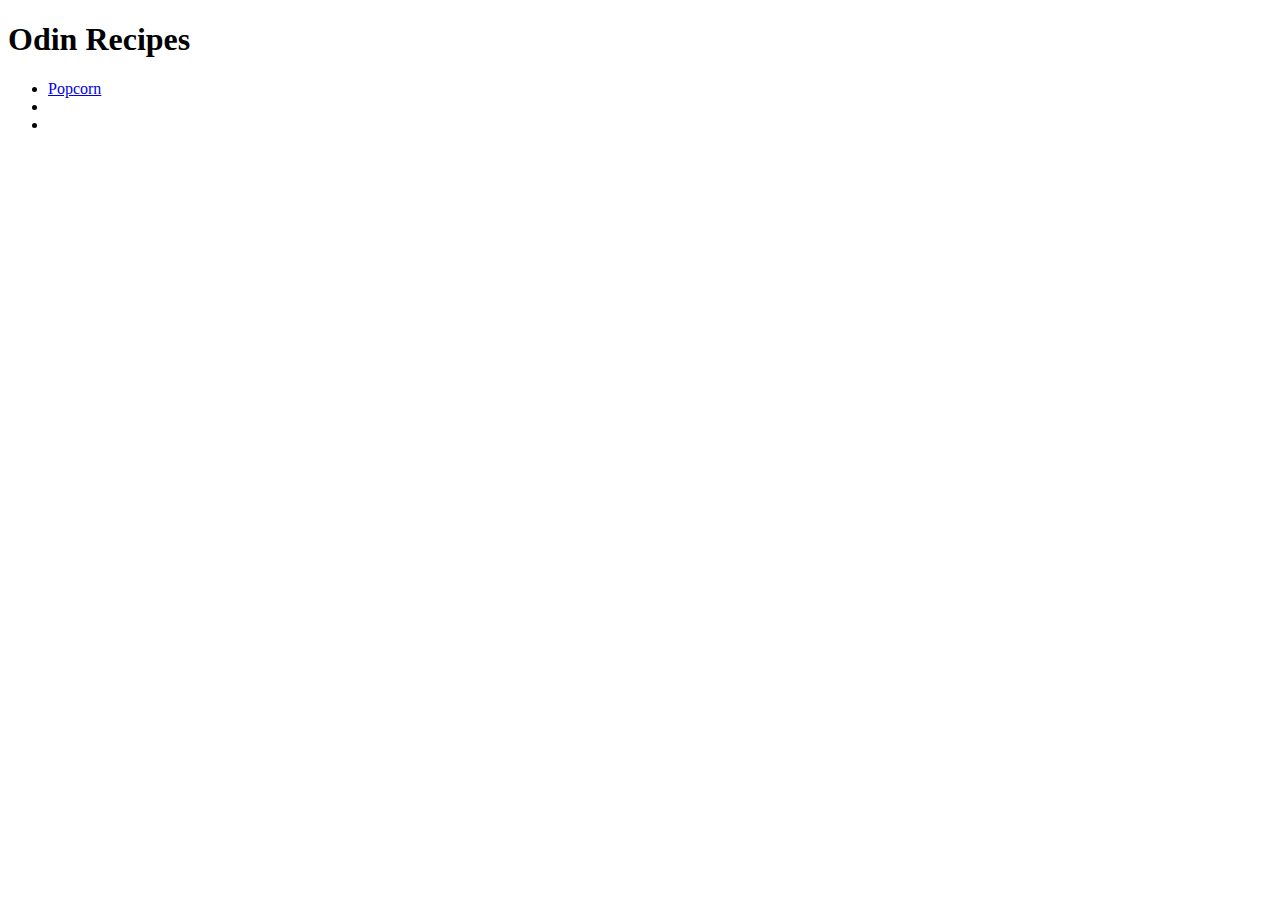
==== index.html @ 4efcc79d "adding the content" ====
<!DOCTYPE html>
<html lang="pt-br">
<head>
    <meta charset="UTF-8">
    <meta name="viewport" content="width=device-width, initial-scale=1.0">
    <title>Recipes</title>
</head>
<body>
    <h1>Odin Recipes</h1>
    
    <ul>
        <li><a href="./recipes/popcorn.html">Popcorn</a></li>
        <li><a href=""> </a></li>
        <li><a href=""> </a></li>
    </ul>
</body>
</html>
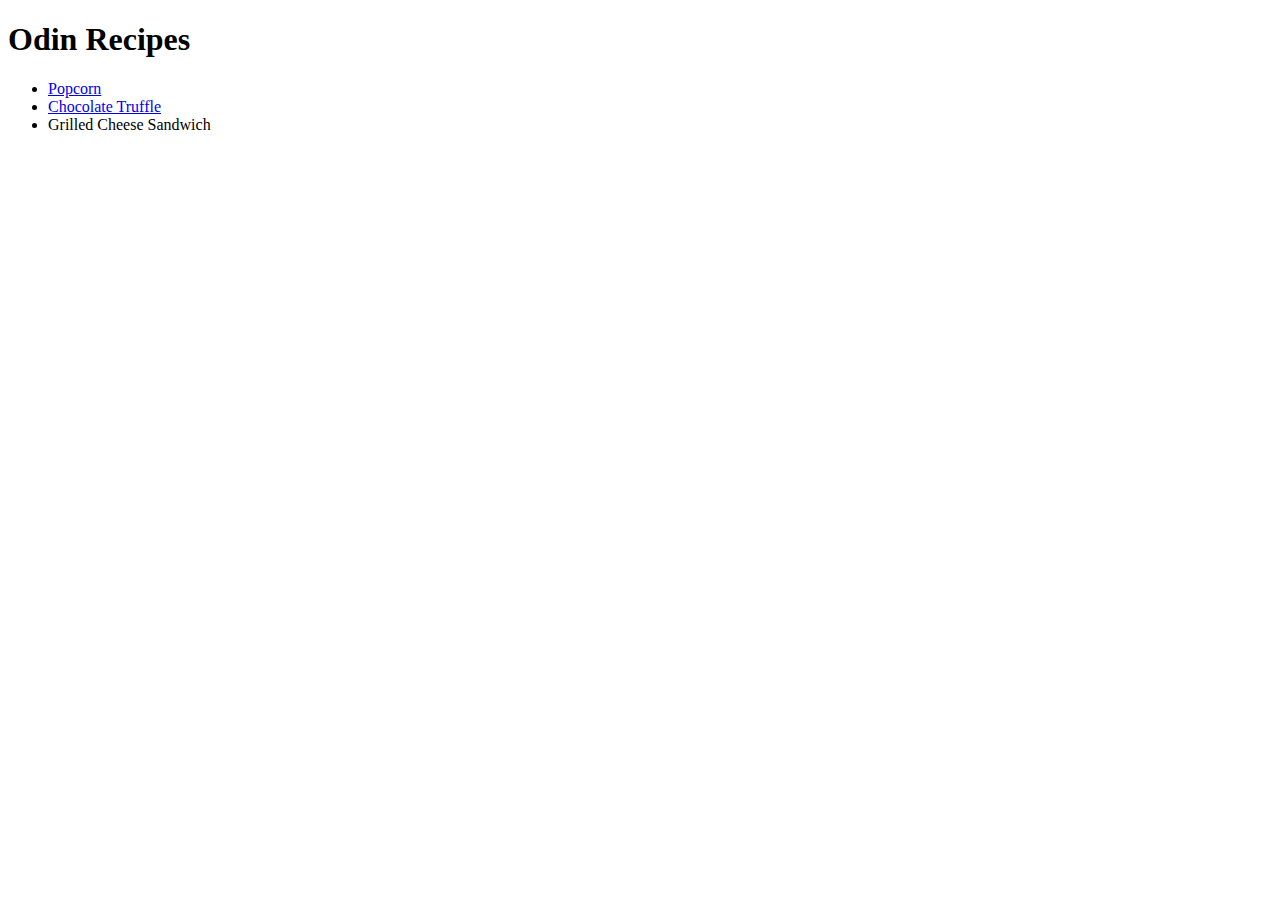
==== commit 40339ab5: "more contente" ====
--- a/index.html
+++ b/index.html
@@ -10,8 +10,8 @@
     
     <ul>
         <li><a href="./recipes/popcorn.html">Popcorn</a></li>
-        <li><a href=""> </a></li>
-        <li><a href=""> </a></li>
+        <li><a href="./recipes/chocolate-truffle.html">Chocolate Truffle</a></li>
+        <li><a href=""> </a>Grilled Cheese Sandwich</li>
     </ul>
 </body>
 </html>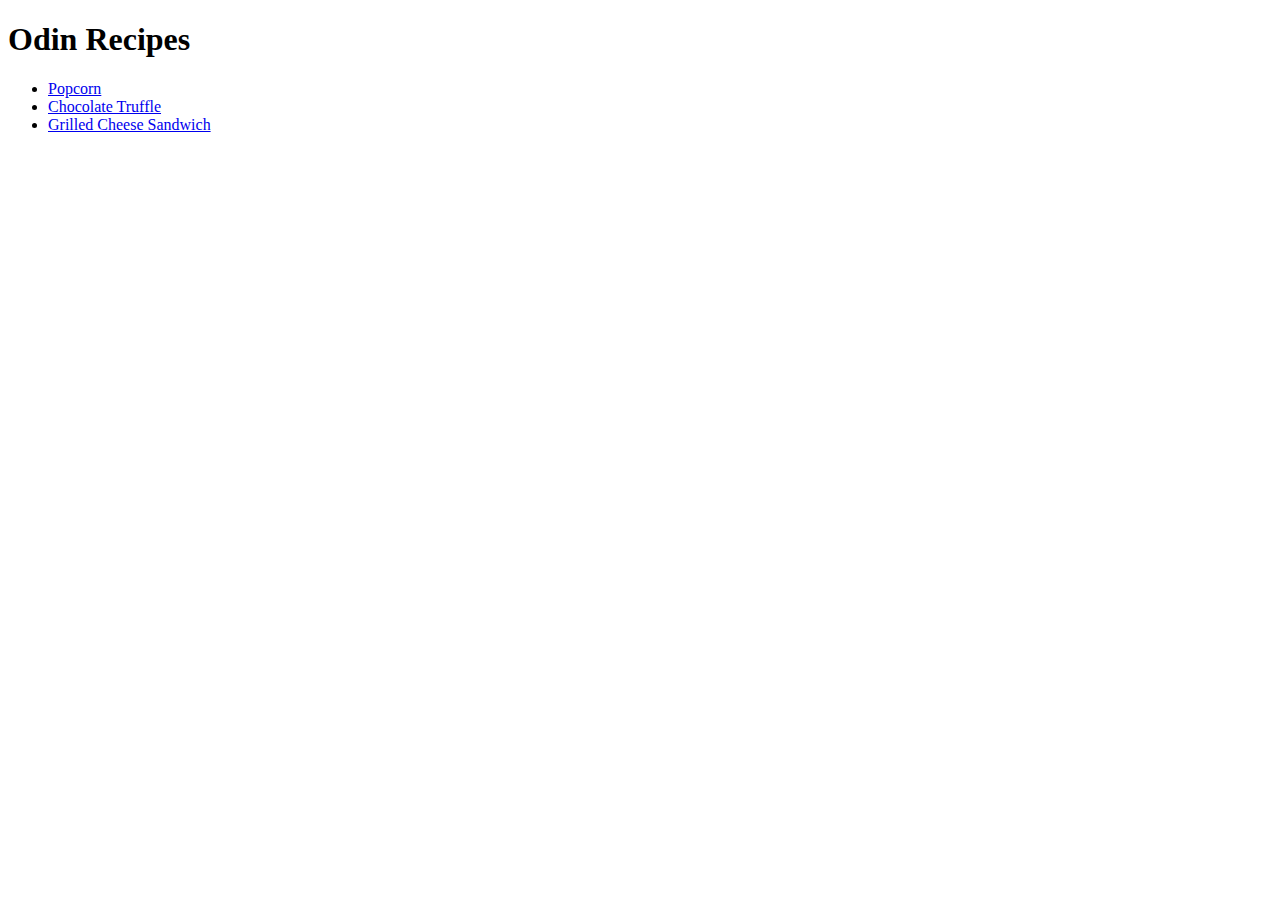
==== commit 3d7852f4: "fixing 3 link" ====
--- a/index.html
+++ b/index.html
@@ -11,7 +11,7 @@
     <ul>
         <li><a href="./recipes/popcorn.html">Popcorn</a></li>
         <li><a href="./recipes/chocolate-truffle.html">Chocolate Truffle</a></li>
-        <li><a href=""> </a>Grilled Cheese Sandwich</li>
+        <li><a href="./recipes/grilled-cheese-sandwich.html">Grilled Cheese Sandwich</a></li>
     </ul>
 </body>
 </html>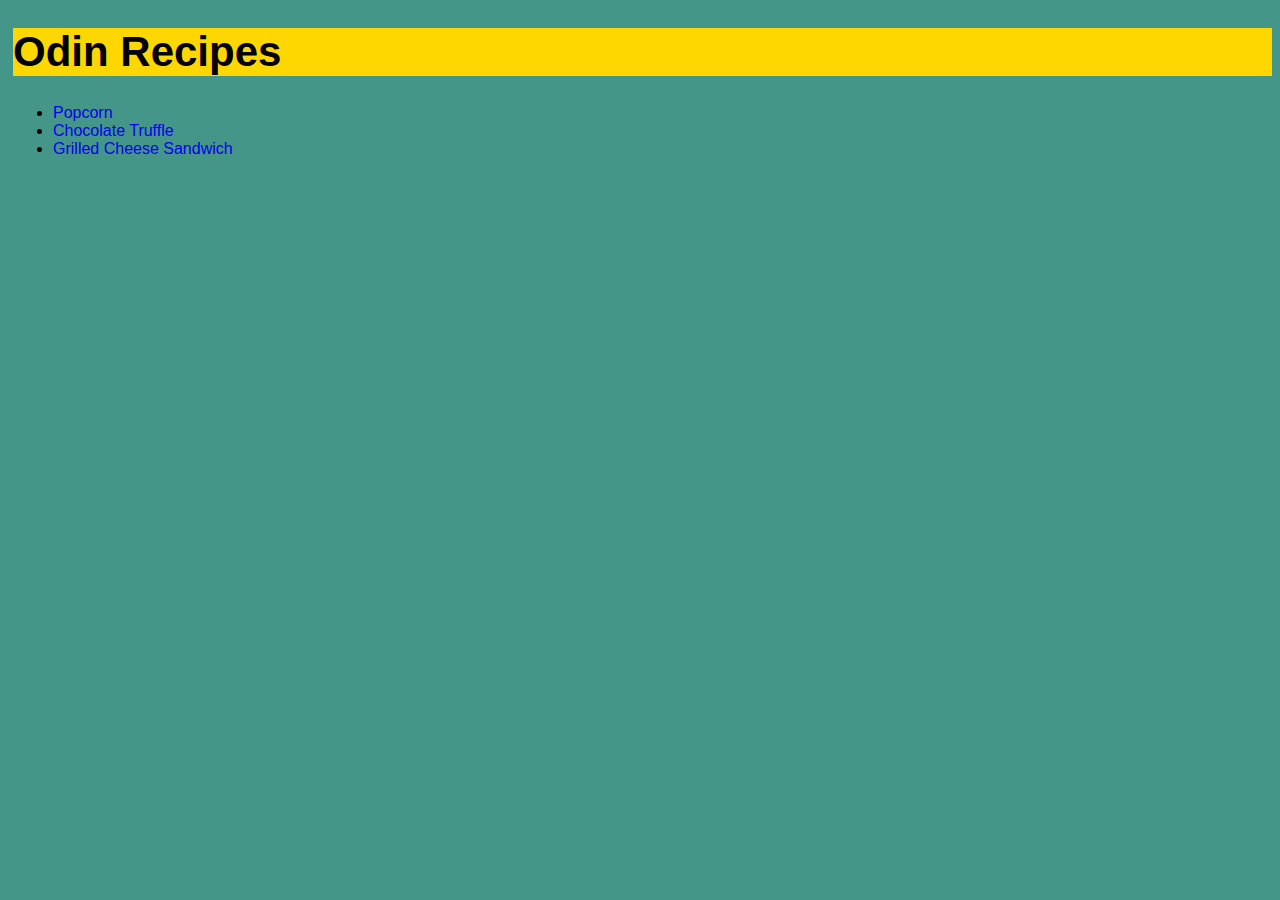
==== commit 47d3e1d9: "odin recipes style update" ====
--- a/index.html
+++ b/index.html
@@ -4,14 +4,15 @@
     <meta charset="UTF-8">
     <meta name="viewport" content="width=device-width, initial-scale=1.0">
     <title>Recipes</title>
+    <link rel="stylesheet" href="style.css">
 </head>
 <body>
     <h1>Odin Recipes</h1>
     
     <ul>
-        <li><a href="./recipes/popcorn.html">Popcorn</a></li>
-        <li><a href="./recipes/chocolate-truffle.html">Chocolate Truffle</a></li>
-        <li><a href="./recipes/grilled-cheese-sandwich.html">Grilled Cheese Sandwich</a></li>
+        <li><a href="./recipes/popcorn.html" target="_blank" target="_blank">Popcorn</a></li>
+        <li><a href="./recipes/chocolate-truffle.html" target="_blank" target="_blank">Chocolate Truffle</a></li>
+        <li><a href="./recipes/grilled-cheese-sandwich.html" target="_blank" target="_blank">Grilled Cheese Sandwich</a></li>
     </ul>
 </body>
 </html>--- a/style.css
+++ b/style.css
@@ -0,0 +1,33 @@
+@charset "UTF-8";
+
+body{
+    background-color:rgba(6, 116, 97, 0.753);
+    font-family: Arial, Helvetica, sans-serif;
+    padding-left: 5px;
+}
+
+h1{
+    font-size: 42px;
+    font-weight: 900;
+    background-color: gold;
+
+}
+
+a{
+    text-decoration: none;
+}
+
+a:hover{
+    color: darkgreen;
+    text-decoration: underline;
+}
+
+a:active{
+    color: gold;
+}
+
+a:visited{
+    color: goldenrod;
+}
+
+
